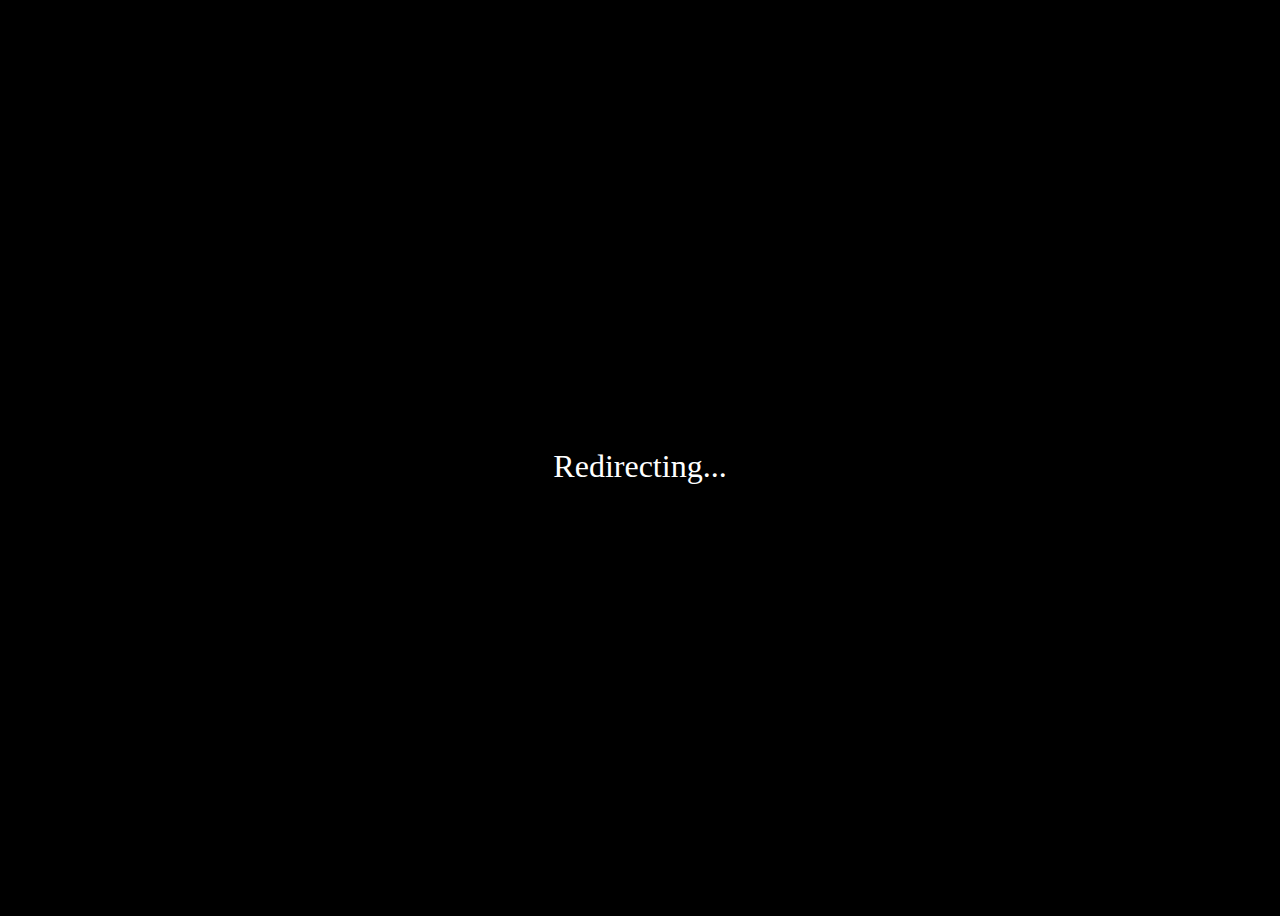
==== page/index.html @ e27a3926 "Add files via upload" ====
<!DOCTYPE html>
<html lang="en">
<head>
    <meta charset="UTF-8">
    <meta http-equiv="X-UA-Compatible" content="IE=edge">
    <meta name="viewport" content="width=device-width, initial-scale=1.0">
    <title>Redirecting...</title>

    <style>
        body {
            display: flex;
            justify-content: center;
            align-items: center;
            height: 100vh;
            background-color: #000;
            color: #fff;
        }
        p {
            font-size: 2rem;
            margin-bottom: 1rem;
        }

        #redirect {
            display: none;
        }
    </style>
</head>
<body>
    <p>Redirecting...</p>
    <a id="redirect" href="../screen/index.html"></a> <!-- Redirect to url -->

    <script>
        const redirect = document.getElementById('redirect');

        // Wait 3 seconds before redirecting
        setTimeout(() => {
            redirect.click();
        }, 3000);
    </script>
</body>
</html>
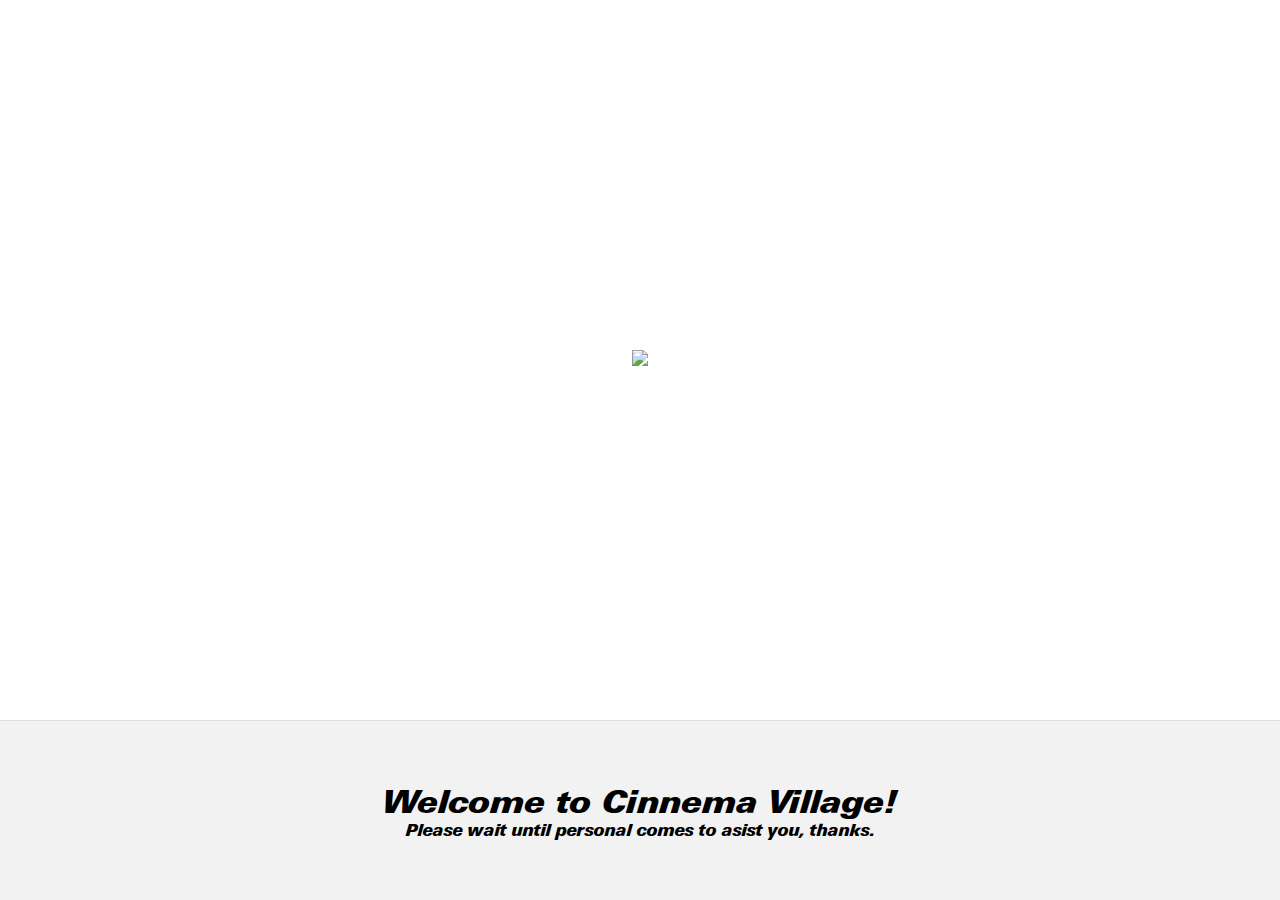
==== commit 5715de59: "Add files via upload" ====
--- a/page/index.html
+++ b/page/index.html
@@ -35,7 +35,7 @@
         // Wait 3 seconds before redirecting
         setTimeout(() => {
             redirect.click();
-        }, 3000);
+        }, 500);
     </script>
 </body>
 </html>